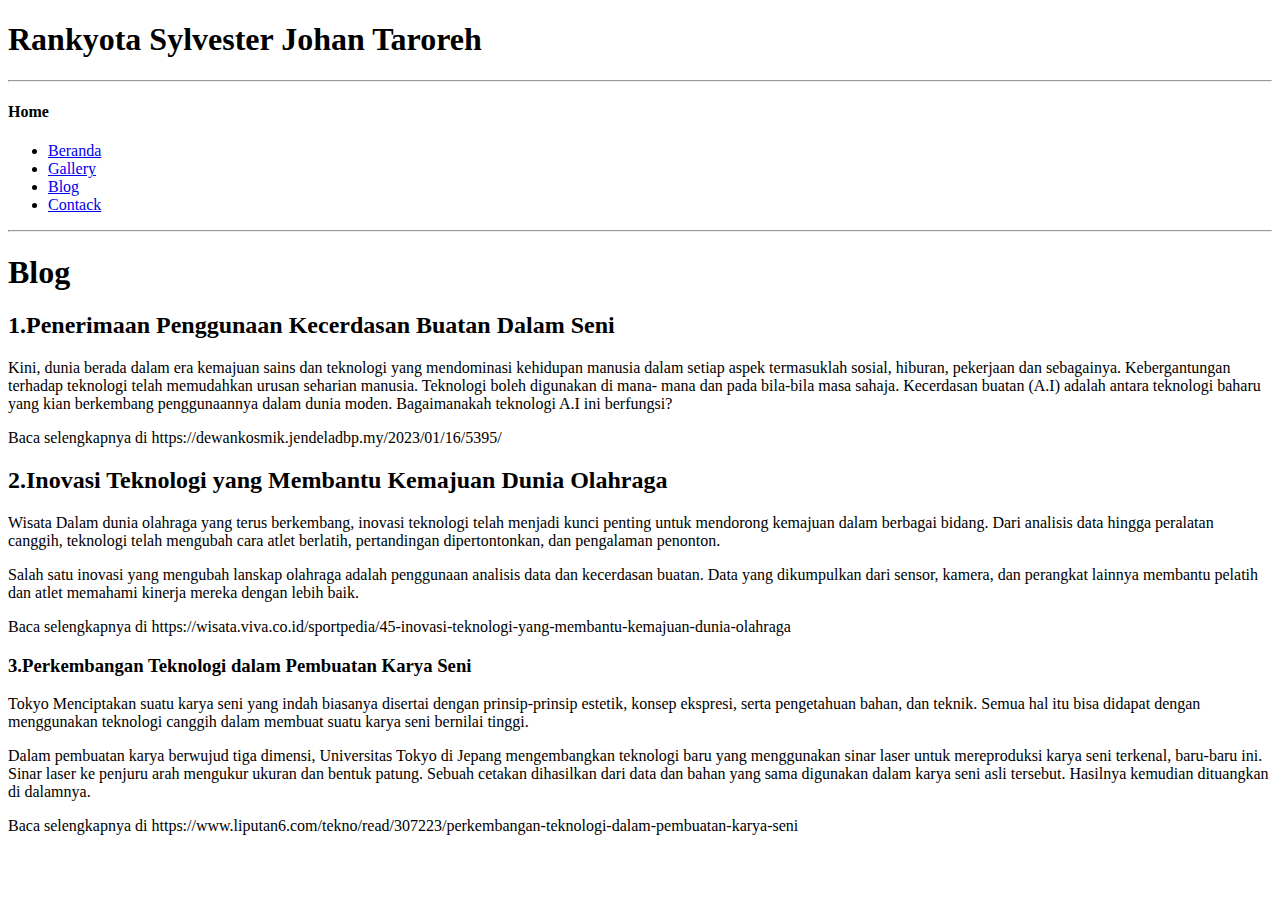
==== blog.html @ cee51c47 "first init github" ====
<!DOCTYPE html>

<html>

<head>
    <title>Tugas html Pemograman web</title>
</head>

<body>
    <h1>Rankyota Sylvester Johan Taroreh</h1>

    <hr>

    <h4>Home</h4>

    <ul>

        <li><a href="index.html">Beranda</a></li>
        <li><a href="Gallery.html">Gallery</a></li>
        <li><a href="blog.html">Blog</a></li>
        <li><a href="contack.html">Contack</a></li>
    </ul>
    <hr>
    <h1>Blog</h1>
    <h2>1.Penerimaan Penggunaan Kecerdasan Buatan Dalam Seni</h2>
    <P>Kini, dunia berada dalam era kemajuan sains dan teknologi yang mendominasi kehidupan manusia dalam setiap aspek
        termasuklah sosial, hiburan, pekerjaan dan sebagainya. Kebergantungan terhadap teknologi telah memudahkan urusan
        seharian manusia. Teknologi boleh digunakan di mana- mana dan pada bila-bila masa sahaja.
        Kecerdasan buatan (A.I) adalah antara teknologi baharu yang kian berkembang penggunaannya dalam dunia moden.
        Bagaimanakah teknologi A.I ini berfungsi?</P>
    <p>Baca selengkapnya di https://dewankosmik.jendeladbp.my/2023/01/16/5395/</p>

    <h2>2.Inovasi Teknologi yang Membantu Kemajuan Dunia Olahraga</h2>
    <p>Wisata Dalam dunia olahraga yang terus berkembang, inovasi teknologi telah menjadi kunci penting untuk mendorong
        kemajuan dalam berbagai bidang. Dari analisis data hingga peralatan canggih, teknologi telah mengubah cara atlet
        berlatih, pertandingan dipertontonkan, dan pengalaman penonton.</p>
    <p>Salah satu inovasi yang mengubah lanskap olahraga adalah penggunaan analisis data dan kecerdasan buatan. Data
        yang dikumpulkan dari sensor, kamera, dan perangkat lainnya membantu pelatih dan atlet memahami kinerja mereka
        dengan lebih baik.</p>
    <p>Baca selengkapnya di
        https://wisata.viva.co.id/sportpedia/45-inovasi-teknologi-yang-membantu-kemajuan-dunia-olahraga</p>

    <h3>3.Perkembangan Teknologi dalam Pembuatan Karya Seni</h3>
    <p>Tokyo Menciptakan suatu karya seni yang indah biasanya disertai dengan prinsip-prinsip estetik, konsep ekspresi,
        serta pengetahuan bahan, dan teknik. Semua hal itu bisa didapat dengan menggunakan teknologi canggih dalam
        membuat suatu karya seni bernilai tinggi.</p>
    <p>Dalam pembuatan karya berwujud tiga dimensi, Universitas Tokyo di Jepang mengembangkan teknologi baru yang
        menggunakan sinar laser untuk mereproduksi karya seni terkenal, baru-baru ini. Sinar laser ke penjuru arah
        mengukur ukuran dan bentuk patung. Sebuah cetakan dihasilkan dari data dan bahan yang sama digunakan dalam karya
        seni asli tersebut. Hasilnya kemudian dituangkan di dalamnya.</p>
    <p>Baca selengkapnya di https://www.liputan6.com/tekno/read/307223/perkembangan-teknologi-dalam-pembuatan-karya-seni
    </p>

</html>
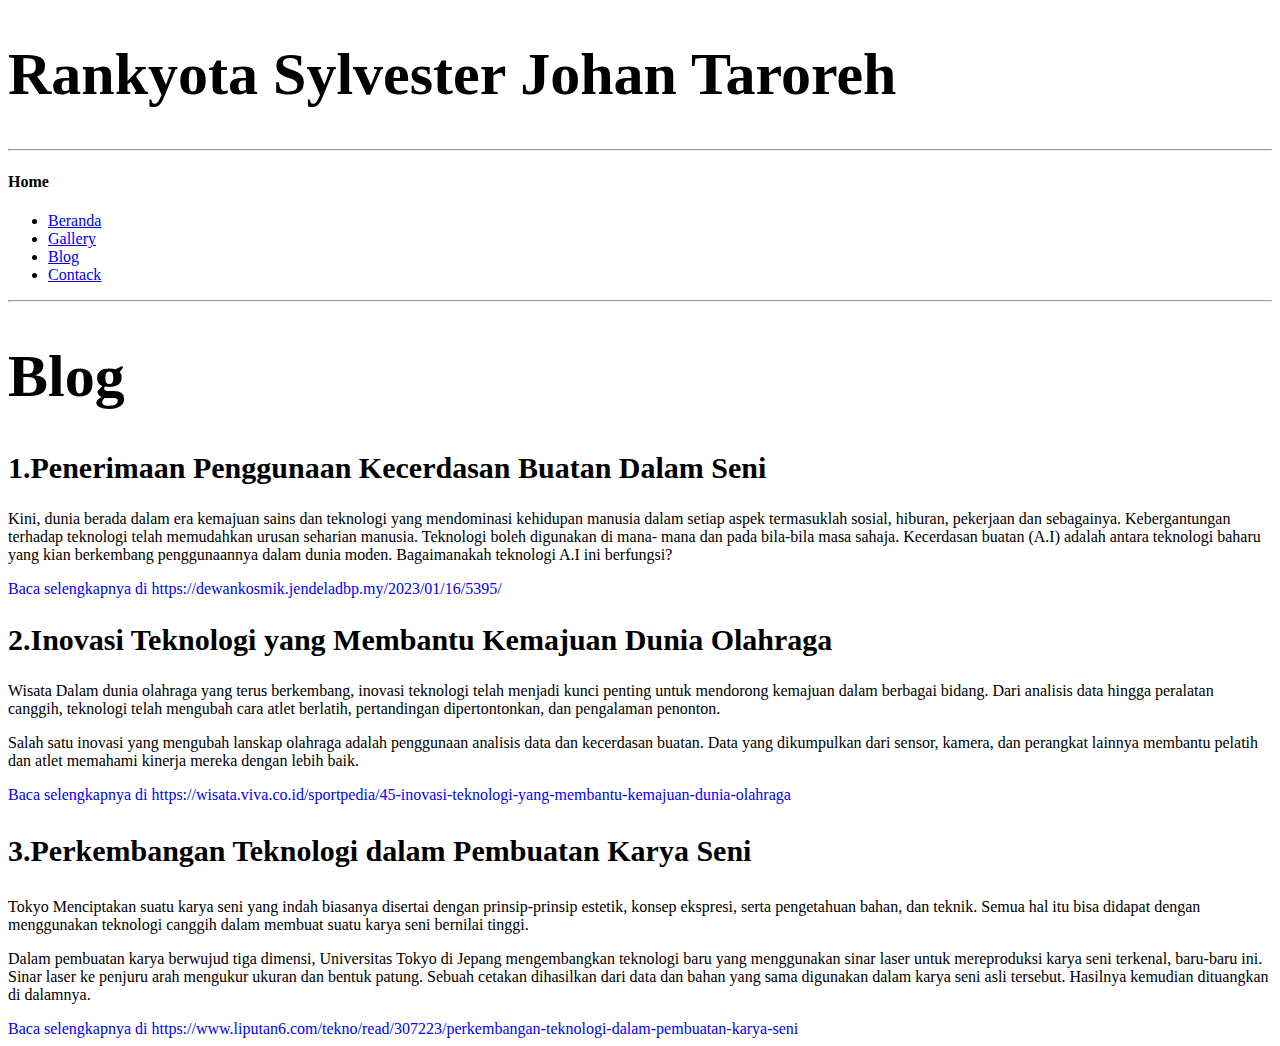
==== commit 8106d666: "tugas 2 menambahkan css dalam kode" ====
--- a/blog.html
+++ b/blog.html
@@ -4,6 +4,7 @@
 
 <head>
     <title>Tugas html Pemograman web</title>
+    <link rel="stylesheet" href="css/style.css">
 </head>
 
 <body>
@@ -19,6 +20,7 @@
         <li><a href="Gallery.html">Gallery</a></li>
         <li><a href="blog.html">Blog</a></li>
         <li><a href="contack.html">Contack</a></li>
+        
     </ul>
     <hr>
     <h1>Blog</h1>
@@ -28,7 +30,7 @@
         seharian manusia. Teknologi boleh digunakan di mana- mana dan pada bila-bila masa sahaja.
         Kecerdasan buatan (A.I) adalah antara teknologi baharu yang kian berkembang penggunaannya dalam dunia moden.
         Bagaimanakah teknologi A.I ini berfungsi?</P>
-    <p>Baca selengkapnya di https://dewankosmik.jendeladbp.my/2023/01/16/5395/</p>
+    <l>Baca selengkapnya di https://dewankosmik.jendeladbp.my/2023/01/16/5395/</l>
 
     <h2>2.Inovasi Teknologi yang Membantu Kemajuan Dunia Olahraga</h2>
     <p>Wisata Dalam dunia olahraga yang terus berkembang, inovasi teknologi telah menjadi kunci penting untuk mendorong
@@ -37,8 +39,8 @@
     <p>Salah satu inovasi yang mengubah lanskap olahraga adalah penggunaan analisis data dan kecerdasan buatan. Data
         yang dikumpulkan dari sensor, kamera, dan perangkat lainnya membantu pelatih dan atlet memahami kinerja mereka
         dengan lebih baik.</p>
-    <p>Baca selengkapnya di
-        https://wisata.viva.co.id/sportpedia/45-inovasi-teknologi-yang-membantu-kemajuan-dunia-olahraga</p>
+    <l>Baca selengkapnya di
+        https://wisata.viva.co.id/sportpedia/45-inovasi-teknologi-yang-membantu-kemajuan-dunia-olahraga</l>
 
     <h3>3.Perkembangan Teknologi dalam Pembuatan Karya Seni</h3>
     <p>Tokyo Menciptakan suatu karya seni yang indah biasanya disertai dengan prinsip-prinsip estetik, konsep ekspresi,
@@ -48,7 +50,7 @@
         menggunakan sinar laser untuk mereproduksi karya seni terkenal, baru-baru ini. Sinar laser ke penjuru arah
         mengukur ukuran dan bentuk patung. Sebuah cetakan dihasilkan dari data dan bahan yang sama digunakan dalam karya
         seni asli tersebut. Hasilnya kemudian dituangkan di dalamnya.</p>
-    <p>Baca selengkapnya di https://www.liputan6.com/tekno/read/307223/perkembangan-teknologi-dalam-pembuatan-karya-seni
-    </p>
+    <l>Baca selengkapnya di https://www.liputan6.com/tekno/read/307223/perkembangan-teknologi-dalam-pembuatan-karya-seni
+    </l>
 
 </html>--- a/css/style.css
+++ b/css/style.css
@@ -0,0 +1,16 @@
+p{
+    font-family: 'Times New Roman', Times, serif;
+}
+
+h1{
+    font-size: 60px;
+}
+h2{
+    font-size: 30px;
+}
+h3{
+    font-size: 30px;
+}
+l{
+    color: blue;
+}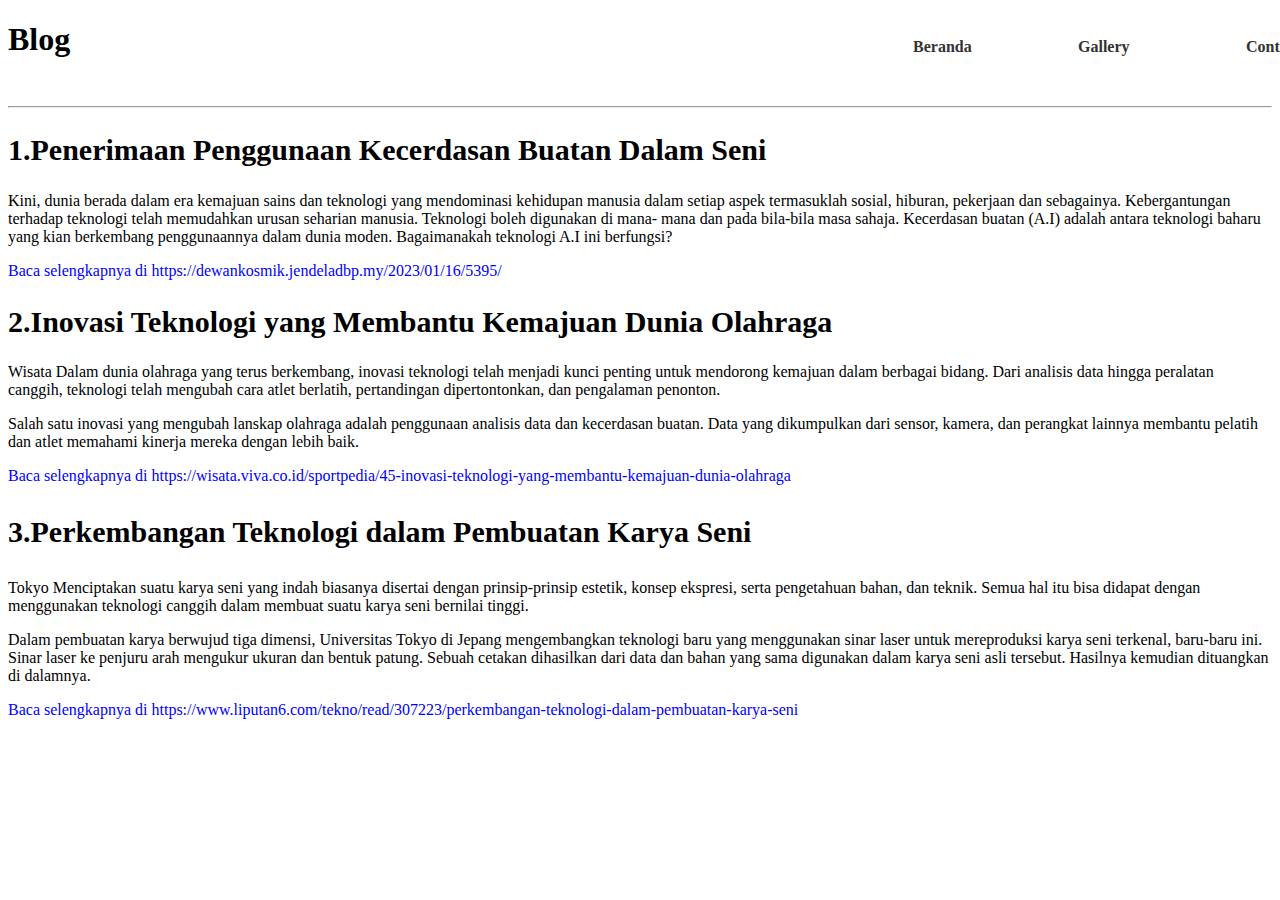
==== commit e6e434f6: "memperbagus semuanya" ====
--- a/blog.html
+++ b/blog.html
@@ -1,29 +1,22 @@
 <!DOCTYPE html>
-
+<html lang="en">
 <html>
 
 <head>
+    <meta charset="UTF-8">
+    <meta name="viewport" content="width=device-width, initial-scale=1.0">
     <title>Tugas html Pemograman web</title>
-    <link rel="stylesheet" href="css/style.css">
+    <link rel="stylesheet" href="./css/blog.css">
 </head>
 
 <body>
-    <h1>Rankyota Sylvester Johan Taroreh</h1>
-
-    <hr>
-
-    <h4>Home</h4>
-
+    <h1>Blog</h1>
     <ul>
-
         <li><a href="index.html">Beranda</a></li>
         <li><a href="Gallery.html">Gallery</a></li>
-        <li><a href="blog.html">Blog</a></li>
         <li><a href="contack.html">Contack</a></li>
-        
-    </ul>
+    <ul>
     <hr>
-    <h1>Blog</h1>
     <h2>1.Penerimaan Penggunaan Kecerdasan Buatan Dalam Seni</h2>
     <P>Kini, dunia berada dalam era kemajuan sains dan teknologi yang mendominasi kehidupan manusia dalam setiap aspek
         termasuklah sosial, hiburan, pekerjaan dan sebagainya. Kebergantungan terhadap teknologi telah memudahkan urusan
--- a/css/blog.css
+++ b/css/blog.css
@@ -0,0 +1,49 @@
+p{
+    font-family: 'Times New Roman', Times, serif;
+}
+h2{
+    font-size: 30px;
+}
+h3{
+    font-size: 30px;
+}
+l{
+    color: blue;
+}
+
+ul {
+    list-style-type: none;
+    padding: 0;
+    margin: 0;
+}
+  
+  ul li {
+    display: inline;
+    margin-right: 20px; /* jarak antara setiap tautan */
+}
+  
+  ul li a {
+    text-decoration: none;
+    color: #333; /* warna teks */
+    font-size: 16px;
+    font-weight: bold;
+}
+  
+  /* Untuk mengatur posisi setiap tautan */
+  ul li:nth-child(1) a {
+    position: absolute;
+    top: 38px;
+    left: 913px;
+}
+  
+  ul li:nth-child(2) a {
+    position: absolute;
+    top: 38px;
+    left: 1078px;
+}
+  
+  ul li:nth-child(3) a {
+    position: absolute;
+    top: 38px;
+    left: 1246px;
+}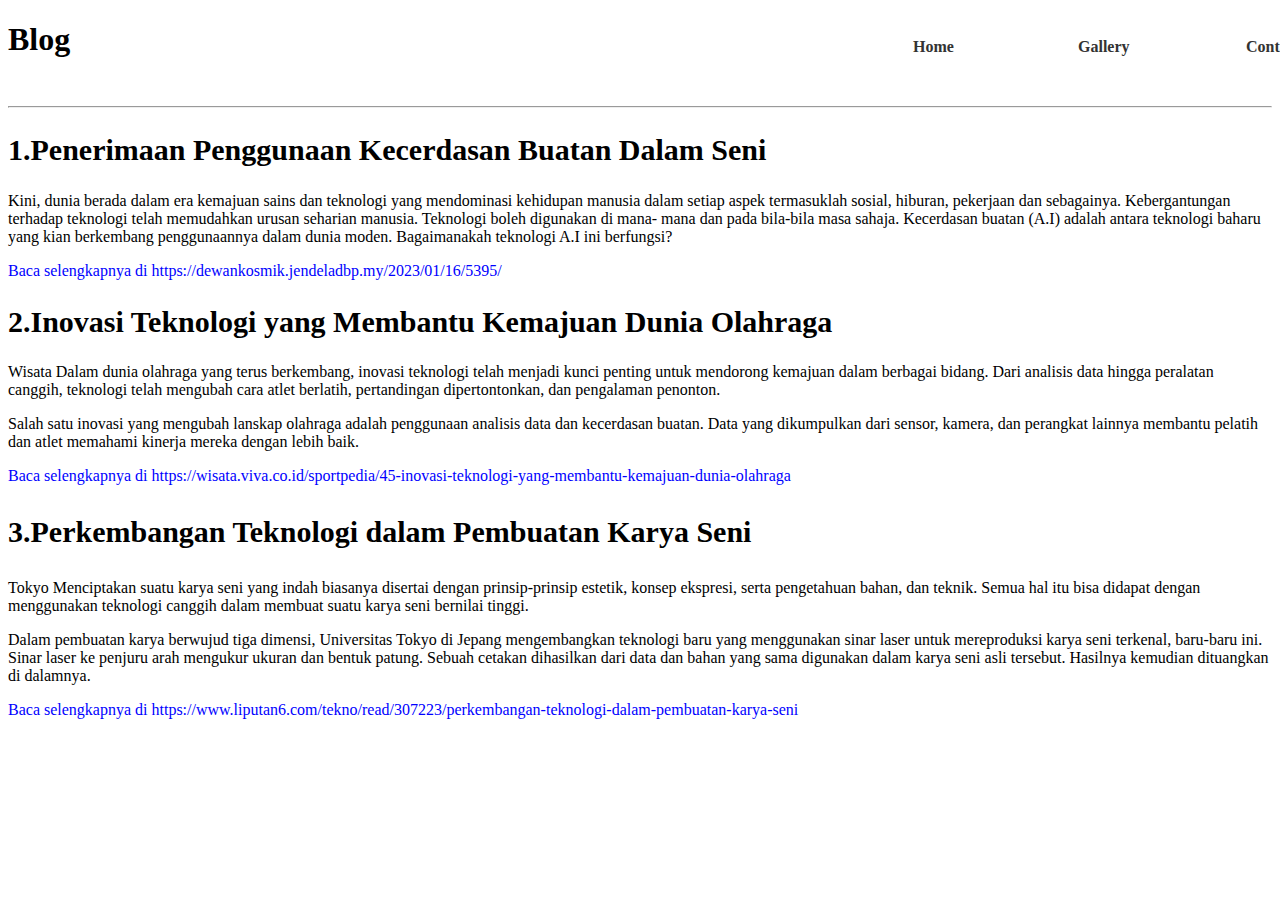
==== commit b8c7c6fd: "menambahkan darkmode" ====
--- a/blog.html
+++ b/blog.html
@@ -12,7 +12,7 @@
 <body>
     <h1>Blog</h1>
     <ul>
-        <li><a href="index.html">Beranda</a></li>
+        <li><a href="index.html">Home</a></li>
         <li><a href="Gallery.html">Gallery</a></li>
         <li><a href="contack.html">Contack</a></li>
     <ul>
